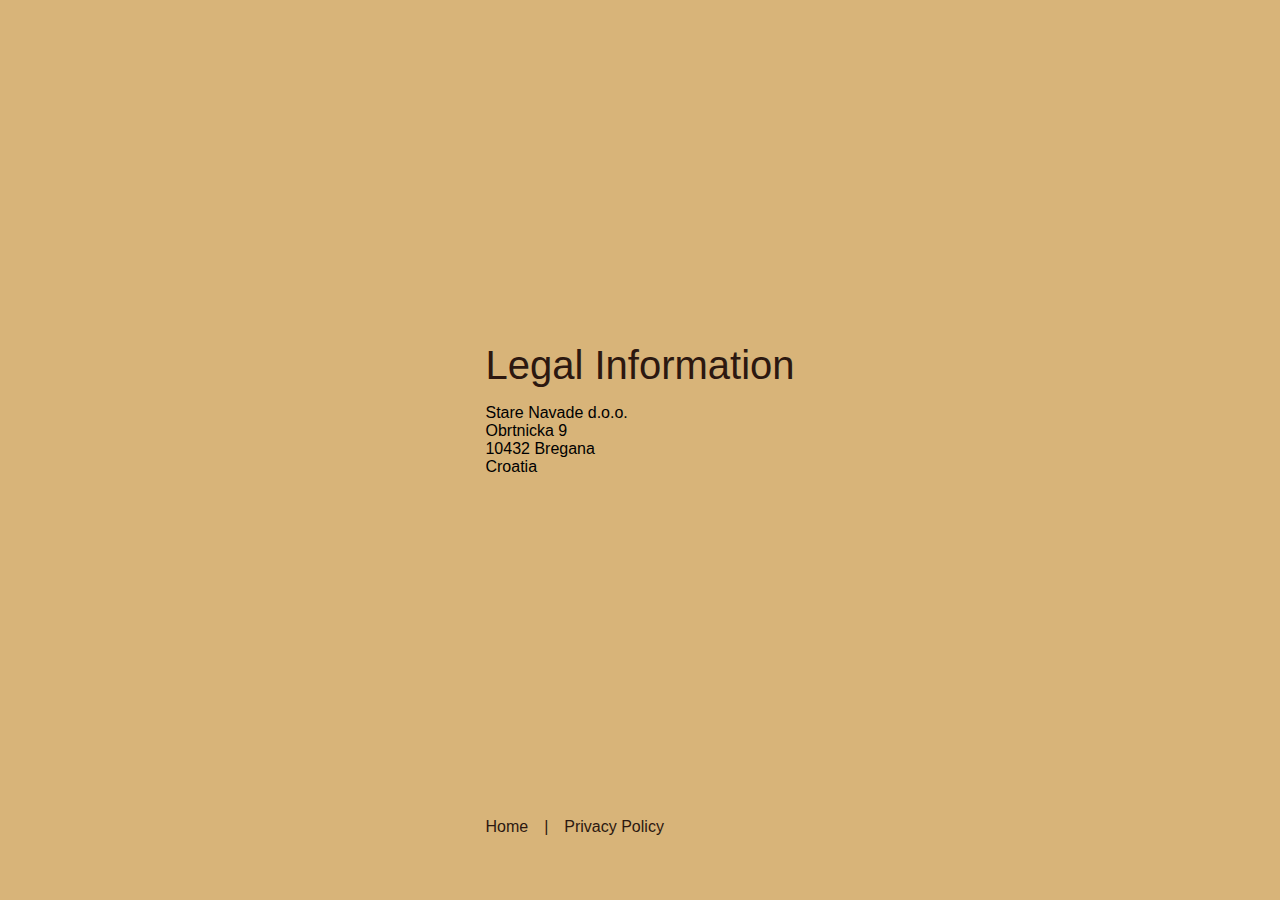
==== legal/index.html @ 89f55377 "move subpages" ====
<!DOCTYPE html>
<html lang="hr">
<head>
    <meta charset="UTF-8">
    <meta name="viewport" content="width=device-width, initial-scale=1.0">
    <title>Legal Information - Navada Coffee</title>
    <link rel="stylesheet" href="../styles.css">
</head>
<body>
    <div class="container">
        <main>
            <h1>Legal Information</h1>
            <div class="content">
                <p>Stare Navade d.o.o.</p>
                <p>Obrtnicka 9</p>
                <p>10432 Bregana</p>
                <p>Croatia</p>
            </div>
        </main>
        
        <footer>
            <div class="footer-links">
                <a href="/">Home</a>
                <span class="separator">|</span>
                <a href="/privacy-policy">Privacy Policy</a>
            </div>
        </footer>
    </div>
</body>
</html>
---- styles.css ----
* {
    margin: 0;
    padding: 0;
    box-sizing: border-box;
}

body {
    background-color: #d8b479;
    font-family: -apple-system, BlinkMacSystemFont, 'Segoe UI', Roboto, Oxygen, Ubuntu, Cantarell, 'Open Sans', 'Helvetica Neue', sans-serif;
    min-height: 100vh;
    display: flex;
    flex-direction: column;
}

.container {
    max-width: 1200px;
    margin: 0 auto;
    padding: 2rem;
    flex: 1;
    display: flex;
    flex-direction: column;
}

main {
    flex: 1;
    display: flex;
    flex-direction: column;
    align-items: flex-start;
    justify-content: center;
    padding: 2rem 0;
}

.logo-container {
    margin-bottom: 2rem;
    max-width: 300px;
}

.logo {
    width: 100%;
    height: auto;
}

h1 {
    color: #2c1810;
    font-size: 2.5rem;
    font-weight: 500;
    margin-bottom: 1rem;
}

footer {
    padding: 2rem 0;
    color: #2c1810;
}

.footer-links {
    display: flex;
    gap: 1rem;
    align-items: center;
}

.footer-links a {
    color: #2c1810;
    text-decoration: none;
    transition: opacity 0.2s ease;
}

.footer-links a:hover {
    opacity: 0.8;
}

.separator {
    color: #2c1810;
}

@media (max-width: 768px) {
    .container {
        padding: 1rem;
    }

    h1 {
        font-size: 2rem;
    }

    .logo-container {
        max-width: 200px;
    }
}

@media (max-width: 480px) {
    h1 {
        font-size: 1.5rem;
    }

    .footer-links {
        flex-direction: column;
        gap: 0.5rem;
        align-items: flex-start;
    }

    .separator {
        display: none;
    }
}
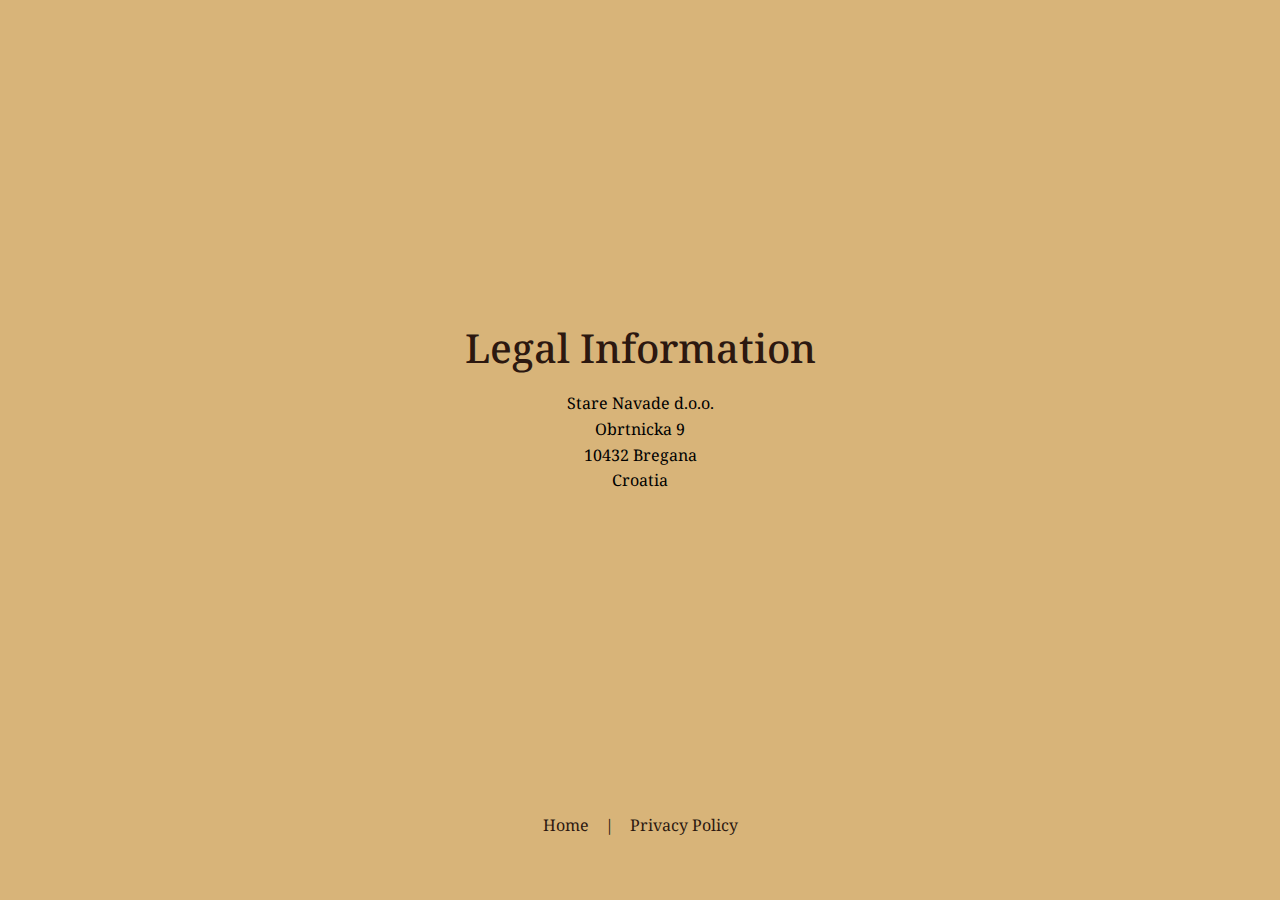
==== commit 5476ba44: "update font" ====
--- a/legal/index.html
+++ b/legal/index.html
@@ -4,7 +4,22 @@
     <meta charset="UTF-8">
     <meta name="viewport" content="width=device-width, initial-scale=1.0">
     <title>Legal Information - Navada Coffee</title>
+    <link rel="preconnect" href="https://fonts.googleapis.com">
+    <link rel="preconnect" href="https://fonts.gstatic.com" crossorigin>
+    <link href="https://fonts.googleapis.com/css2?family=Noto+Serif:ital,wght@0,400;0,500;0,600;0,700;1,400&display=swap" rel="stylesheet">
     <link rel="stylesheet" href="../styles.css">
+    <style>
+        .content {
+            max-width: 800px;
+            line-height: 1.6;
+            text-align: center;
+            margin: 0 auto;
+        }
+        
+        h1 {
+            text-align: center;
+        }
+    </style>
 </head>
 <body>
     <div class="container">
@@ -20,9 +35,9 @@
         
         <footer>
             <div class="footer-links">
-                <a href="/">Home</a>
+                <a href="../">Home</a>
                 <span class="separator">|</span>
-                <a href="/privacy-policy">Privacy Policy</a>
+                <a href="../privacy-policy/">Privacy Policy</a>
             </div>
         </footer>
     </div>
--- a/styles.css
+++ b/styles.css
@@ -1,3 +1,5 @@
+@import url('https://fonts.googleapis.com/css2?family=Noto+Serif:ital,wght@0,400;0,500;0,600;0,700;1,400&display=swap');
+
 * {
     margin: 0;
     padding: 0;
@@ -6,7 +8,7 @@
 
 body {
     background-color: #d8b479;
-    font-family: -apple-system, BlinkMacSystemFont, 'Segoe UI', Roboto, Oxygen, Ubuntu, Cantarell, 'Open Sans', 'Helvetica Neue', sans-serif;
+    font-family: 'Noto Serif', serif;
     min-height: 100vh;
     display: flex;
     flex-direction: column;
@@ -19,15 +21,19 @@
     flex: 1;
     display: flex;
     flex-direction: column;
+    justify-content: center;
+    align-items: center;
+    text-align: center;
 }
 
 main {
     flex: 1;
     display: flex;
     flex-direction: column;
-    align-items: flex-start;
+    align-items: center;
     justify-content: center;
     padding: 2rem 0;
+    width: 100%;
 }
 
 .logo-container {
@@ -50,12 +56,15 @@
 footer {
     padding: 2rem 0;
     color: #2c1810;
+    width: 100%;
+    text-align: center;
 }
 
 .footer-links {
     display: flex;
     gap: 1rem;
     align-items: center;
+    justify-content: center;
 }
 
 .footer-links a {
@@ -70,6 +79,12 @@
 
 .separator {
     color: #2c1810;
+}
+
+.content {
+    text-align: left;
+    max-width: 800px;
+    margin: 0 auto;
 }
 
 @media (max-width: 768px) {
@@ -94,7 +109,7 @@
     .footer-links {
         flex-direction: column;
         gap: 0.5rem;
-        align-items: flex-start;
+        align-items: center;
     }
 
     .separator {
